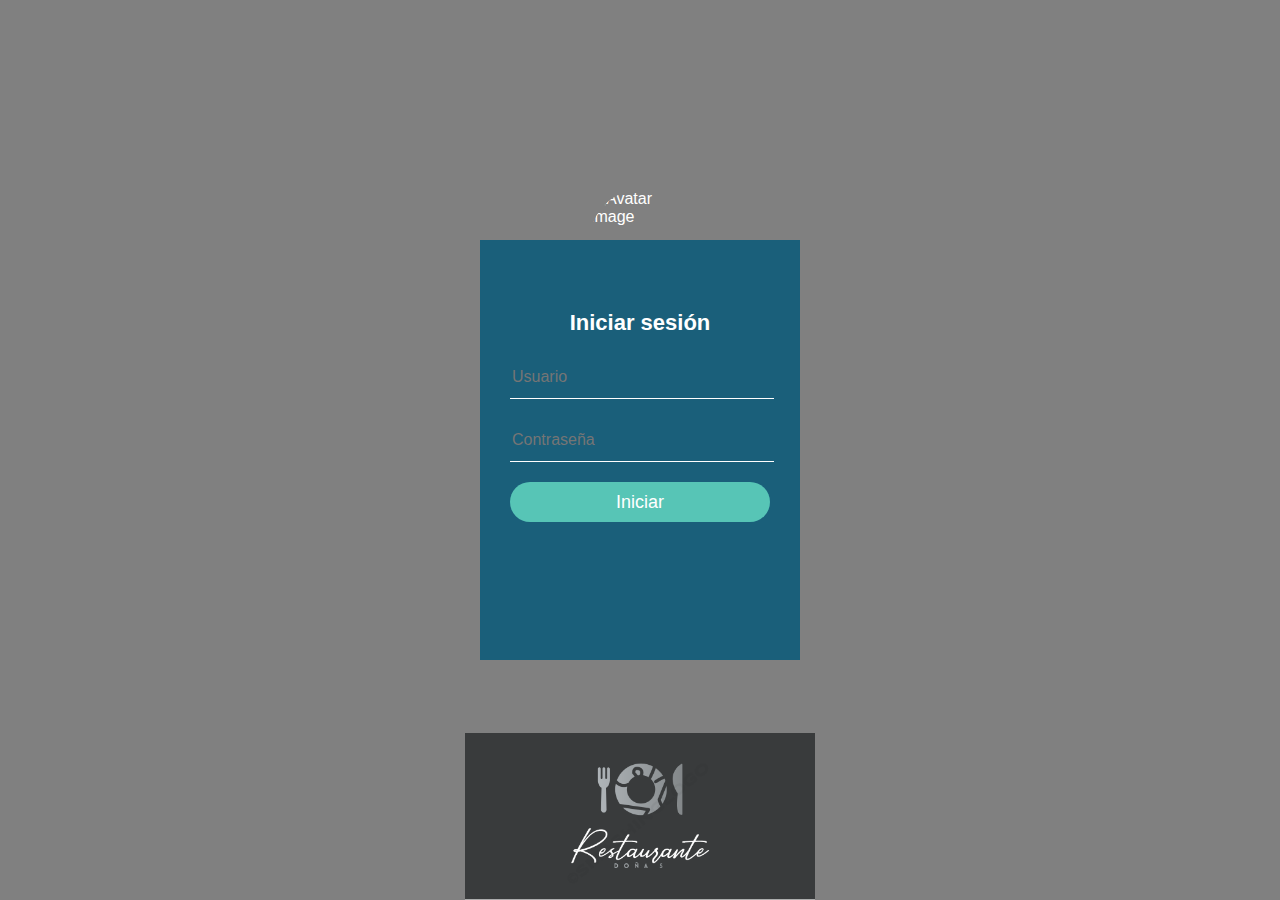
==== index.html @ 86dfb119 "Prueba" ====
<!DOCTYPE html>
<html lang="en">

<head>
  <meta charset="UTF-8">
  <meta http-equiv="X-UA-Compatible" content="IE=edge">
  <meta name="viewport" content="width=device-width, initial-scale=1.0">
  <link rel="stylesheet" href="CSS/style.css">
  <title>Salyos</title>
</head>
<body>
  <div class="form-body">
    <div class="login-box">
      <img src="img/LogoSample_ByTailorBrands.jpg" class="avatar" alt="Avatar Image">
      <h1>Iniciar sesión</h1>
      <form>   
        <input type="text" placeholder="Usuario">
        <input type="password" placeholder="Contraseña">
        <input type="submit" value="Iniciar">
      </form>
  </div>
</body>
</html>
---- CSS/style.css ----
body {
    margin: 0;
    padding: 0;
    background: url(../IMG/Screenshot_34.png) no-repeat center bottom;
    background-color: grey;
    background-size: 350px;
    font-family: sans-serif;
    height: 100vh;
  }
  
  .login-box {
    width: 320px;
    height: 420px;
    background: #1A5F7A;
    color: #fff;
    top: 50%;
    left: 50%;
    position: absolute;
    transform: translate(-50%, -50%);
    box-sizing: border-box;
    padding: 70px 30px;
  }
    
  .login-box h1 {
    margin: 0;
    padding: 0 0 20px;
    text-align: center;
    font-size: 22px;
  }
  
  .login-box label {
    margin: 0;
    padding: 0;
    font-weight: bold;
    display: block;
  }
  
  .login-box input {
    width: 100%;
    margin-bottom: 20px;
  }
  
  .login-box input[type="text"], .login-box input[type="password"] {
    border: none;
    border-bottom: 1px solid #fff;
    background: transparent;
    outline: none;
    height: 40px;
    color: #fff;
    font-size: 16px;
  }
  
  .login-box input[type="submit"] {
    border: none;
    outline: none;
    height: 40px;
    background: #57C5B6;
    color: #fff;
    font-size: 18px;
    border-radius: 20px;
  }
  
  .login-box input[type="submit"]:hover {
    cursor: pointer;
    background: #159895;
    color: #000;
  }
  
  .login-box a {
    text-decoration: none;
    font-size: 12px;
    line-height: 20px;
    color: darkgrey;
  }
  
  .login-box a:hover {
    color: #fff;
  }
  .login-box .avatar {
    width: 100px;
    height: 100px;
    border-radius: 50%;
    position: absolute;
    top: -50px;
    left: calc(50% - 50px);
  }
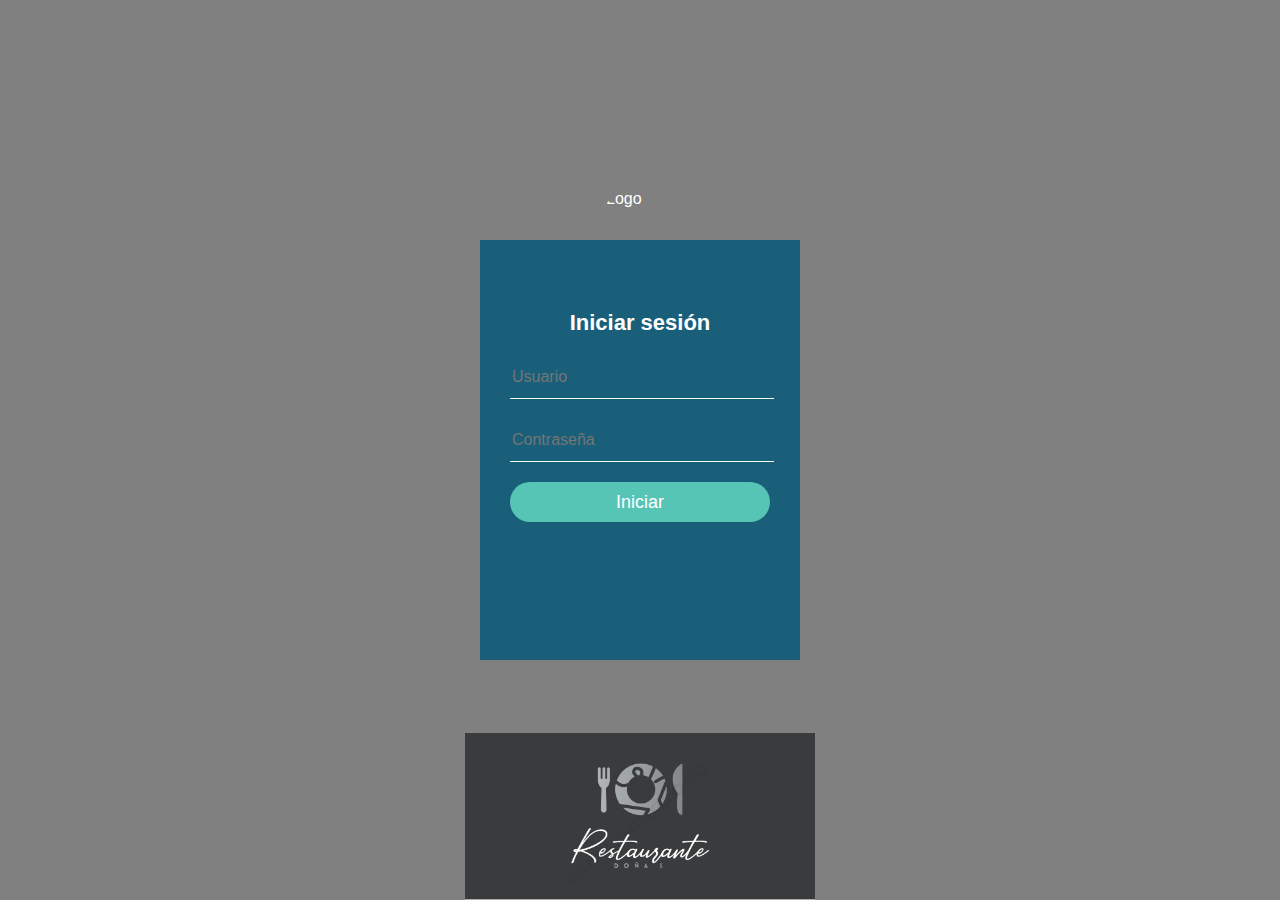
==== commit 85799cfc: "edición alt imagen" ====
--- a/index.html
+++ b/index.html
@@ -11,7 +11,7 @@
 <body>
   <div class="form-body">
     <div class="login-box">
-      <img src="img/LogoSample_ByTailorBrands.jpg" class="avatar" alt="Avatar Image">
+      <img src="img/LogoSample_ByTailorBrands.jpg" class="avatar" alt="Logo">
       <h1>Iniciar sesión</h1>
       <form>   
         <input type="text" placeholder="Usuario">
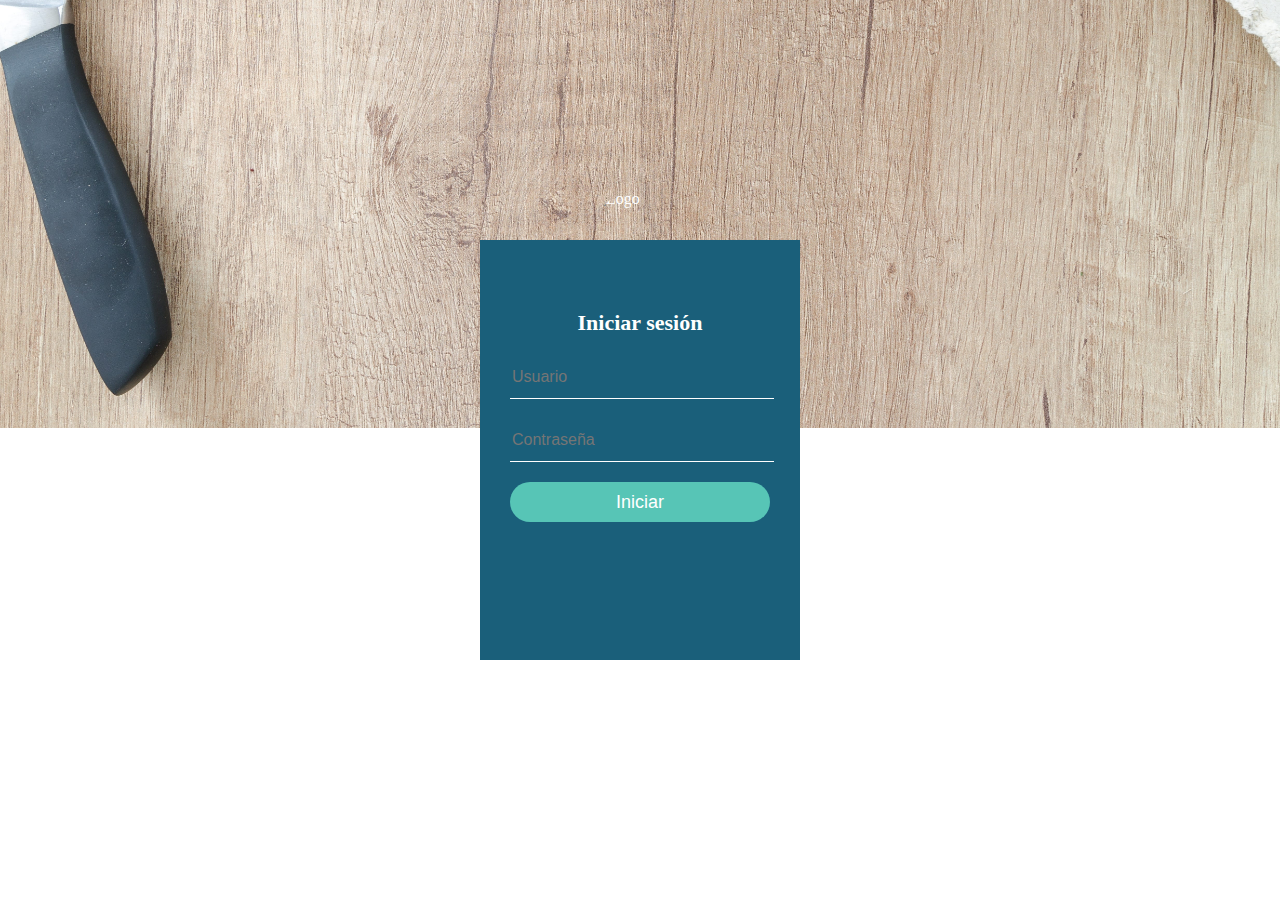
==== commit 4bf7e046: "Se inicia la pagina de administrador" ====
--- a/index.html
+++ b/index.html
@@ -8,7 +8,7 @@
   <link rel="stylesheet" href="CSS/style.css">
   <title>Salyos</title>
 </head>
-<body>
+<body class="body1">
   <div class="form-body">
     <div class="login-box">
       <img src="img/LogoSample_ByTailorBrands.jpg" class="avatar" alt="Logo">
--- a/CSS/style.css
+++ b/CSS/style.css
@@ -1,4 +1,8 @@
-body {
+.body1{
+  background: url(../IMG/pxfuel.com.jpg) no-repeat center;
+  background-size: cover
+}
+.body {
     margin: 0;
     padding: 0;
     background: url(../IMG/Screenshot_34.png) no-repeat center bottom;
@@ -83,4 +87,9 @@
     position: absolute;
     top: -50px;
     left: calc(50% - 50px);
-  }+  }
+  
+
+.card{
+background-color: rgba(0, 0, 0, 0.253);
+}
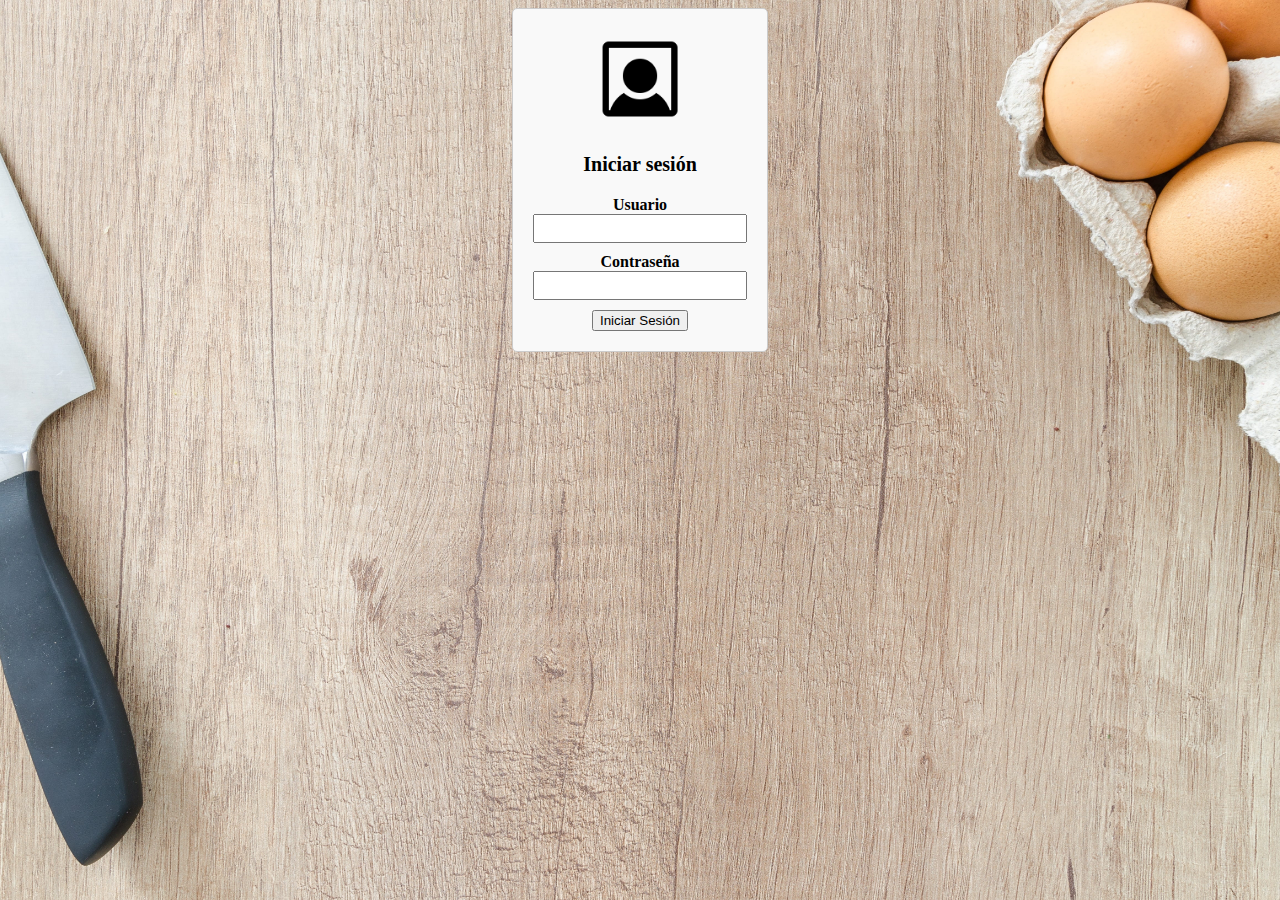
==== commit 65c06d29: "se sube el resultado final" ====
--- a/index.html
+++ b/index.html
@@ -1,23 +1,29 @@
 <!DOCTYPE html>
 <html lang="en">
+  <head>
+    <meta charset="UTF-8">
+    <meta http-equiv="X-UA-Compatible" content="IE=edge">
+    <meta name="viewport" content="width=device-width, initial-scale=1.0">
+    <link rel="stylesheet" href="CSS/style.css">
+    <title>Iniciar sesion</title>
 
-<head>
-  <meta charset="UTF-8">
-  <meta http-equiv="X-UA-Compatible" content="IE=edge">
-  <meta name="viewport" content="width=device-width, initial-scale=1.0">
-  <link rel="stylesheet" href="CSS/style.css">
-  <title>Salyos</title>
-</head>
-<body class="body1">
-  <div class="form-body">
-    <div class="login-box">
-      <img src="img/LogoSample_ByTailorBrands.jpg" class="avatar" alt="Logo">
-      <h1>Iniciar sesión</h1>
-      <form>   
-        <input type="text" placeholder="Usuario">
-        <input type="password" placeholder="Contraseña">
-        <input type="submit" value="Iniciar">
-      </form>
-  </div>
-</body>
-</html>+    <body class="body1">
+      <div id="general">
+        <form action class="formulario" onsubmit="return validarCampos()">
+          <img src="IMG/17004.png" alt="logo">
+          <p>Iniciar sesión</p>
+
+          <section class="info">
+            <label for="usuario">Usuario</label>
+            <input class="texto" type="text" id="usuario">
+          </section>
+          <section class="info">
+            <label for="contrasena">Contraseña</label>
+            <input class="texto" type="password" id="contrasena">
+          </section>
+          <input class="texto" type="submit" value="Iniciar Sesión">
+        </form>
+      </div>
+    </body>
+    <script src="JS/script.js"></script>
+  </html>--- a/CSS/style.css
+++ b/CSS/style.css
@@ -1,95 +1,376 @@
-.body1{
-  background: url(../IMG/pxfuel.com.jpg) no-repeat center;
-  background-size: cover
-}
+.body1 {
+  background-position: center center;
+  background-attachment: fixed;
+  background-size: cover;
+  background-image: url(../IMG/pxfuel.com.jpg);
+}
+
+
+.im1{
+  opacity: 0.5;
+  background-position: center center;
+  background-attachment: fixed;
+  background-size: cover;
+}
+
 .body {
-    margin: 0;
-    padding: 0;
-    background: url(../IMG/Screenshot_34.png) no-repeat center bottom;
-    background-color: grey;
-    background-size: 350px;
-    font-family: sans-serif;
-    height: 100vh;
-  }
-  
-  .login-box {
-    width: 320px;
-    height: 420px;
-    background: #1A5F7A;
-    color: #fff;
-    top: 50%;
-    left: 50%;
-    position: absolute;
-    transform: translate(-50%, -50%);
-    box-sizing: border-box;
-    padding: 70px 30px;
-  }
-    
-  .login-box h1 {
-    margin: 0;
-    padding: 0 0 20px;
-    text-align: center;
-    font-size: 22px;
-  }
-  
-  .login-box label {
-    margin: 0;
-    padding: 0;
-    font-weight: bold;
-    display: block;
-  }
-  
-  .login-box input {
-    width: 100%;
-    margin-bottom: 20px;
-  }
-  
-  .login-box input[type="text"], .login-box input[type="password"] {
-    border: none;
-    border-bottom: 1px solid #fff;
-    background: transparent;
-    outline: none;
-    height: 40px;
-    color: #fff;
-    font-size: 16px;
-  }
-  
-  .login-box input[type="submit"] {
-    border: none;
-    outline: none;
-    height: 40px;
-    background: #57C5B6;
-    color: #fff;
-    font-size: 18px;
-    border-radius: 20px;
-  }
-  
-  .login-box input[type="submit"]:hover {
-    cursor: pointer;
-    background: #159895;
-    color: #000;
-  }
-  
-  .login-box a {
-    text-decoration: none;
-    font-size: 12px;
-    line-height: 20px;
-    color: darkgrey;
-  }
-  
-  .login-box a:hover {
-    color: #fff;
-  }
-  .login-box .avatar {
-    width: 100px;
-    height: 100px;
-    border-radius: 50%;
-    position: absolute;
-    top: -50px;
-    left: calc(50% - 50px);
-  }
-  
-
-.card{
-background-color: rgba(0, 0, 0, 0.253);
-}
+  margin: 0;
+  padding: 0;
+  background: url(../IMG/Screenshot_34.png) no-repeat center bottom;
+  background-color: grey;
+  background-size: 350px;
+  font-family: sans-serif;
+  height: 100vh;
+}
+
+.login-box {
+  width: 320px;
+  height: 420px;
+  background: #1A5F7A;
+  color: #fff;
+  top: 50%;
+  left: 50%;
+  position: absolute;
+  transform: translate(-50%, -50%);
+  box-sizing: border-box;
+  padding: 70px 30px;
+}
+
+.login-box h1 {
+  margin: 0;
+  padding: 0 0 20px;
+  text-align: center;
+  font-size: 22px;
+}
+
+.login-box label {
+  margin: 0;
+  padding: 0;
+  font-weight: bold;
+  display: block;
+}
+
+.login-box input {
+  width: 100%;
+  margin-bottom: 20px;
+}
+
+.login-box input[type="text"],
+.login-box input[type="password"] {
+  border: none;
+  border-bottom: 1px solid #fff;
+  background: transparent;
+  outline: none;
+  height: 40px;
+  color: #fff;
+  font-size: 16px;
+}
+
+.login-box input[type="submit"] {
+  border: none;
+  outline: none;
+  height: 40px;
+  background: #57C5B6;
+  color: #fff;
+  font-size: 18px;
+  border-radius: 20px;
+}
+
+.login-box input[type="submit"]:hover {
+  cursor: pointer;
+  background: #159895;
+  color: #000;
+}
+
+.login-box a {
+  text-decoration: none;
+  font-size: 12px;
+  line-height: 20px;
+  color: darkgrey;
+}
+
+.login-box a:hover {
+  color: #fff;
+}
+
+.login-box .avatar {
+  width: 100px;
+  height: 100px;
+  border-radius: 50%;
+  position: absolute;
+  top: -50px;
+  left: calc(50% - 50px);
+}
+
+
+.card {
+  background-color: rgba(0, 0, 0, 0.644);
+}
+
+.regresar-btn {
+
+  display: block;
+  padding: 0.5rem 1rem;
+  width: 200px;
+  margin: 0 auto;
+  bottom: 5px;
+  left: 50%;
+  width: 105;
+  height: 36px;
+}
+
+.card-img-top{
+  width: 100px;
+  height: 100px;
+}
+
+.btn1{
+  font-size:10px;
+}
+
+.card-text, .card-title{
+  padding-top: 5px;
+  font-weight:lighter ;
+  color: #fff;
+}
+.box {
+  height: 100px;
+}
+
+.permisos-container {
+  display: flex;
+  flex-wrap: wrap;
+  justify-content: center;
+  margin-top: 20px;
+}
+
+.permiso-card {
+  width: 200px;
+  margin: 10px;
+  text-align: center;
+  padding: 10px;
+  background-color: #f8f9fa;
+  border: 1px solid #ced4da;
+  border-radius: 5px;
+}
+
+.permiso-card:hover {
+  background-color: #e9ecef;
+}
+
+.permiso-card.selected {
+  background-color: #007bff;
+  color: #fff;
+}
+
+.card {
+  margin-bottom: 20px;
+}
+
+.popup-container {
+  display: none;
+  position: fixed;
+  top: 0;
+  left: 0;
+  width: 100%;
+  height: 100%;
+  background-color: rgba(0, 0, 0, 0.836);
+}
+
+.popup {
+  position: relative;
+  max-width: 400px;
+  margin: 100px auto;
+  padding: 20px;
+  background-color: #fff;
+}
+
+.close-btn {
+  position: absolute;
+  top: 10px;
+  right: 10px;
+  cursor: pointer;
+}
+
+.permisos-container {
+  margin-bottom: 20px;
+}
+
+.btn-guardar {
+  display: block;
+  width: 100%;
+}
+
+.form-check{
+  margin: auto;
+}
+.popup-container1 {
+  display: none;
+  position: fixed;
+  top: 0;
+  left: 0;
+  width: 100%;
+  height: 100%;
+  background-color: rgba(0, 0, 0, 0.5);
+  justify-content: center;
+  align-items: center;
+}
+
+.popup1 {
+  background-color: white;
+  padding: 20px;
+  border-radius: 5px;
+  text-align: center;
+}
+
+.close-btn1 {
+  position: absolute;
+  top: 10px;
+  right: 10px;
+  cursor: pointer;
+}
+
+
+/*** ESTILOS BOTÓN GROW ELLIPSE ***/
+.ov-btn-grow-ellipse {
+  background: #fff; /* color de fondo */
+  color: #4741d7; /* color de fuente */
+  border: 2px solid #4741d7; /* tamaño y color de borde */
+  padding: 2px 15px;
+  border-radius: 3px; /* redondear bordes */
+  position: relative;
+  z-index: 1;
+  overflow: hidden;
+  display: inline-block;
+}
+.ov-btn-grow-ellipse:hover {
+  color: #fff;/* color de fuente hover */
+}
+.ov-btn-grow-ellipse::after {
+  content: "";
+  background: #4741d7; /* color de fondo hover */
+  position: absolute;
+  z-index: -1;
+  padding: 16px 20px;
+  display: block;
+  border-radius: 50%;
+  left: -50%;
+  right: -50%;
+  top: -150%;
+  bottom: -150%;
+  transform: scale(0, 0);
+  transition: all 0.4s ease;
+}
+.ov-btn-grow-ellipse:hover::after {
+  transition: all 0.6s ease-out;
+  transform: scale(1, 1);
+}
+
+
+/*********/
+
+
+
+.bodyPed {
+  height: 100%;
+  display: flex;
+  justify-content: center;
+  align-items: center;
+}
+
+#general {
+  text-align: center;
+}
+
+.formulario {
+  display: inline-block;
+  padding: 20px;
+  border: 1px solid #ccc;
+  border-radius: 5px;
+  background-color: #f9f9f9;
+}
+
+.formulario img {
+  width: 100px;
+  height: 100px;
+}
+
+.formulario p {
+  font-size: 20px;
+  font-weight: bold;
+  margin-bottom: 20px;
+}
+
+.info {
+  margin-bottom: 10px;
+}
+
+.info label {
+  display: block;
+  font-weight: bold;
+}
+
+.info input.texto {
+  width: 200px;
+  padding: 5px;
+}
+
+.info input[type="button"] {
+  padding: 10px 20px;
+  font-size: 16px;
+  font-weight: bold;
+  background-color: #4CAF50;
+  color: #fff;
+  border: none;
+  border-radius: 5px;
+  cursor: pointer;
+}
+
+/**************/
+.bodyAdm {
+  background-color: #f2f2f2;
+  display: flex;
+  justify-content: center;
+  align-items: center;
+  height: 100vh;
+  margin: 0;
+  font-family: Arial, sans-serif;
+  background-position: center center;
+  background-attachment: fixed;
+  background-size: cover;
+  background-image: url(../IMG/pxfuel.com.jpg);
+}
+
+.container {
+  text-align: center;
+}
+
+h1 {
+  font-size: 24px;
+  margin-bottom: 20px;
+}
+
+.options {
+  list-style: none;
+  padding: 0;
+  display: flex;
+  justify-content: center;
+}
+
+.option {
+  margin: 10px;
+}
+
+.option a {
+  display: inline-block;
+  padding: 10px 20px;
+  background-color: #4287f5;
+  color: #fff;
+  text-decoration: none;
+  border-radius: 5px;
+  transition: background-color 0.3s ease;
+}
+
+.option a:hover {
+  background-color: #3366cc;
+}